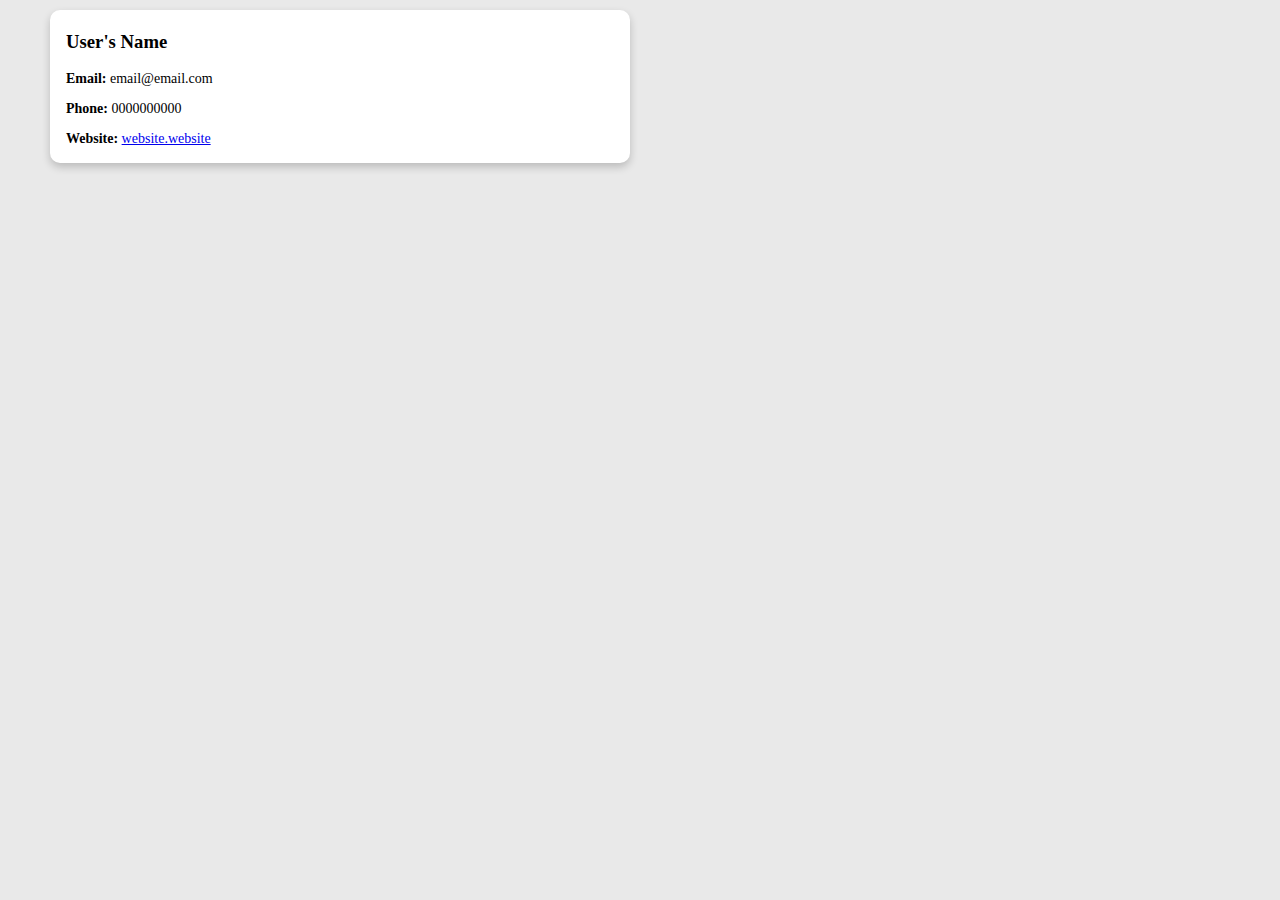
==== user-posts-starter/index.html @ 4af651d1 "initial project files" ====
<!DOCTYPE html>
<html lang="en">

<head>
  <meta charset="UTF-8">
  <meta http-equiv="X-UA-Compatible" content="IE=edge">
  <meta name="viewport" content="width=device-width, initial-scale=1.0">
  <link rel="stylesheet" href="index.css">
  <script src="index.js" defer></script>
  <title>User Posts</title>
</head>

<body>
  <div class="container">
    <div class="row">
      <div class="user-list">
        <div class="user">
          <div class="user-card">
            <div class="user-card__container">
              <h3>User's Name</h4>
                <p><b>Email:</b> email@email.com</p>
                <p><b>Phone:</b> 0000000000</p>
                <p><b>Website:</b> <a href="https://website.website" target="_blank">website.website</a></p>
            </div>
          </div>
        </div>
      </div>
    </div>
  </div>
</body>
<script src="index.js"></script>

</html>
---- user-posts-starter/index.css ----
body {
  margin: 0;
  padding: 0;
  box-sizing: border-box;
  background-color: #e9e9e9;
}

.container {
  margin: 0 auto;
  padding: 0;
  width: 100%;
  max-width: 1200px;
}

p {
  font-size: 14px;
  word-break: break-word;
}

.hidden {
  display: none;
}

.user-list {
  width: auto;
  display: flex;
  flex-wrap: wrap;
}

.user {
  width: 50%;
}

.user-card {
  background-color: #fff;
  box-shadow: 0 4px 8px 0 rgba(0,0,0,0.2);
  margin: 10px;
  transition: 0.3s;
  cursor: pointer;
  border-radius: 10px;
}

.user-card:hover {
  box-shadow: 0 8px 16px 0 rgba(0,0,0,0.2);
}

.user-card__container {
  padding: 2px 16px;
}

.post-card {
  background-color: #fff;
  margin: 10px;
  box-shadow: 0 4px 8px 0 rgba(0,0,0,0.2);
  transition: 0.3s;
  border-radius: 10px;
}

.post-card:hover {
  box-shadow: 0 8px 16px 0 rgba(0,0,0,0.2);
}

.post-card__container {
  padding: 2px 16px;
}

.back-btn {
  color: #fff;
  background-color: black;
  border: none;
  border-radius: 10px;
  padding: 10px 20px;
  font-size: 20px;
  font-weight: 600;
  cursor: pointer;
}

.post {
  border: 1px solid black;
  background-color: white;
  margin: 20px;
}

.post__title {
  font-size: 12px;
  font-weight: bold;
  text-transform: uppercase;
  border-bottom: 1px solid black;
  padding: 8px;
}

.post__body {
  padding: 0 8px;
}

.post__search {
  margin-top: 16px;
  display: flex;
  justify-content: space-between;
  align-items: center;
  padding: 0 20px;
}

.post__search--container {
  display: flex;
  flex-direction: column;
}

.post__search--label {
  padding-right: 8px;
}
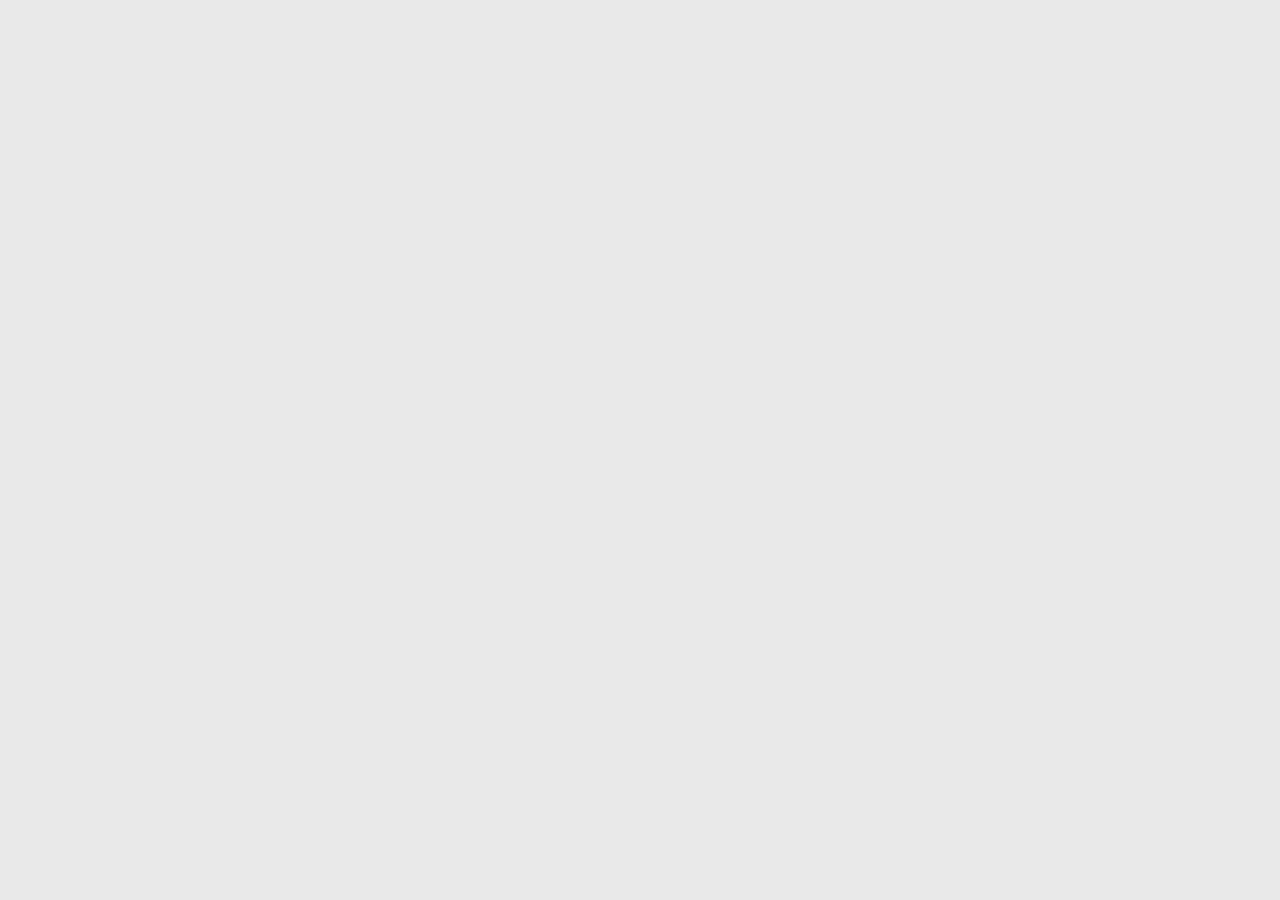
==== commit b95d574d: "create function to render api data" ====
--- a/user-posts-starter/index.html
+++ b/user-posts-starter/index.html
@@ -14,7 +14,7 @@
   <div class="container">
     <div class="row">
       <div class="user-list">
-        <div class="user">
+        <!-- <div class="user">
           <div class="user-card">
             <div class="user-card__container">
               <h3>User's Name</h4>
@@ -23,7 +23,7 @@
                 <p><b>Website:</b> <a href="https://website.website" target="_blank">website.website</a></p>
             </div>
           </div>
-        </div>
+        </div> -->
       </div>
     </div>
   </div>
